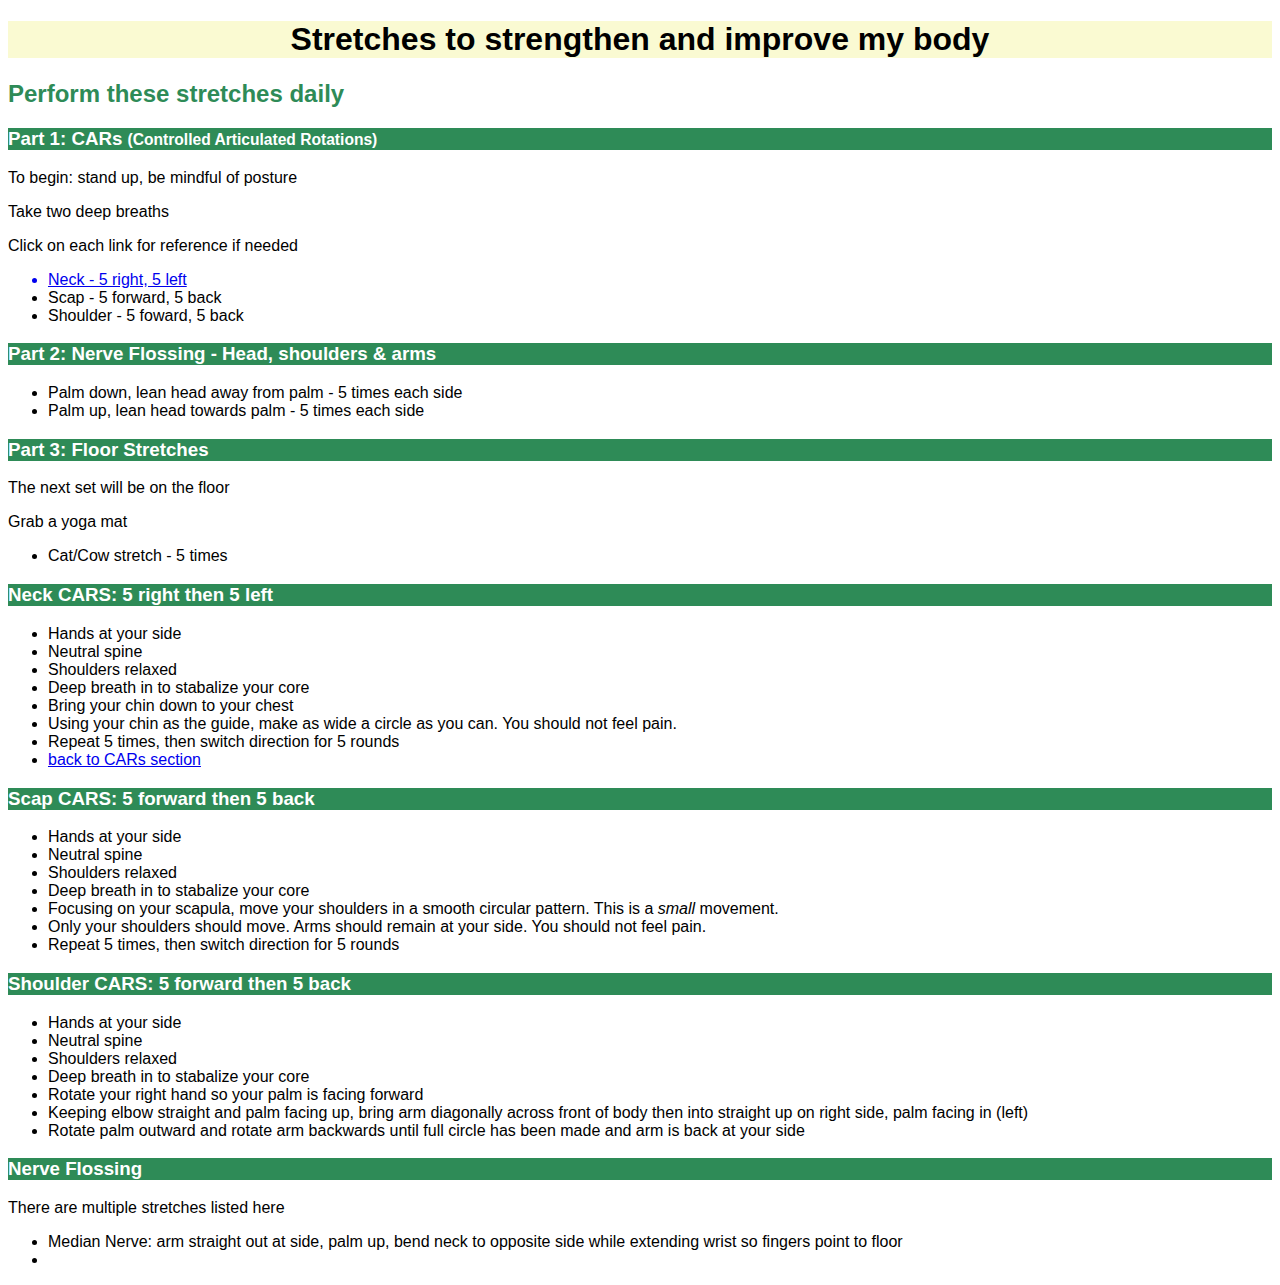
==== exercises.html @ 430eca32 "sizing & links" ====
<!DOCTYPE html>
<html>
    <head>
        <title>Stretches</title>
        <link rel="stylesheet" href="style.css">
    </head>
    <body>
        <h1 id="Top">Stretches to strengthen and improve my body</h1>
        <h2>Perform these stretches daily</h2>
        <section name="cars-list">
            <h3 id="CARs">Part 1: CARs <small>(Controlled Articulated Rotations)</small></h3>
            <p>To begin: stand up, be mindful of posture</p> 
            <p>Take two deep breaths</p>
            <p>Click on each link for reference if needed</p>
            <ul>
                <a href="neck-cars"><li>Neck - 5 right, 5 left</li></a>
                <li>Scap - 5 forward, 5 back</li>
                <li>Shoulder - 5 foward, 5 back</li>
            </ul>
        </section>
        <section name="flossing-list">
            <h3 id="Floss">Part 2: Nerve Flossing - Head, shoulders & arms</h3>
            <ul>
                <li>Palm down, lean head away from palm - 5 times each side</li>
                <li>Palm up, lean head towards palm - 5 times each side</li>
            </ul>
        </section>
        <section name="floor-list">
            <h3 id="floor">Part 3: Floor Stretches</h3>
            <p>The next set will be on the floor</p>
            <p>Grab a yoga mat</p>
            <ul>
                <li>Cat/Cow stretch - 5 times</li>

            </ul>
        </section>
        <!--CARs neck & arms details-->
        <section id="neck-cars" class="details">
            <h3>Neck CARS: 5 right then 5 left</h3>
            <ul>
                <li>Hands at your side</li>
                <li>Neutral spine</li>
                <li>Shoulders relaxed</li>
                <li>Deep breath in to stabalize your core</li>
                <li>Bring your chin down to your chest</li>
                <li>Using your chin as the guide, make as wide a 
                    circle as you can.  You should not feel pain.</li>
                <li>Repeat 5 times, then switch direction for 5 rounds</li>
                <li><a href="https://sandy-367.github.io/exercises.html" id="CARs">back to CARs section</a></li>
            </ul>
        </section>
        <section id="scap-cars" class="details">
            <h3>Scap CARS: 5 forward then 5 back</h3>
            <ul>
                <li>Hands at your side</li>
                <li>Neutral spine</li>
                <li>Shoulders relaxed</li>
                <li>Deep breath in to stabalize your core</li>
                <li>Focusing on your scapula, move your shoulders
                    in a smooth circular pattern.  This is a <em>small</em>
                    movement.</li>
                <li>Only your shoulders should move.  Arms should
                    remain at your side.  You should not feel pain.</li>
                <li>Repeat 5 times, then switch direction for 5 rounds</li>
            </ul>
        </section>
        <section id="shoulder-cars" class="details">
            <h3>Shoulder CARS: 5 forward then 5 back</h3>
            <ul>
                <li>Hands at your side</li>
                <li>Neutral spine</li>
                <li>Shoulders relaxed</li>
                <li>Deep breath in to stabalize your core</li>
                <li>Rotate your right hand so your palm is facing forward</li>
                <li>Keeping elbow straight and palm facing up,
                    bring arm diagonally across front of body then into
                    straight up on right side, palm facing in (left)</li>
                <li>Rotate palm outward and rotate arm backwards until
                    full circle has been made and arm is back at your side</li>
            </ul>
        </section>
        <!--nerve flossing arms-->
        <section>
            <h3>Nerve Flossing</h3>
            <p>There are multiple stretches listed here</p>
            <ul>
                <li>Median Nerve: arm straight out at side, 
                    palm up, bend neck to opposite side while
                    extending wrist so fingers point to floor</li>
                <li></li>
            </ul>
        </section>
    </body>
</html>
---- style.css ----
body{
    font-family: 'Barlow Semi Condensed', sans-serif;
}
#Top{
    background-color: lightgoldenrodyellow;
    text-align: center;
}
h2{
    color: seagreen;
}
h2 p{
    text-align: center;
    font-style: italic;
}
h3{
    background-color: seagreen;
    font-weight: bold;
    color: white;
}
.class li{
    font-size: small;
}
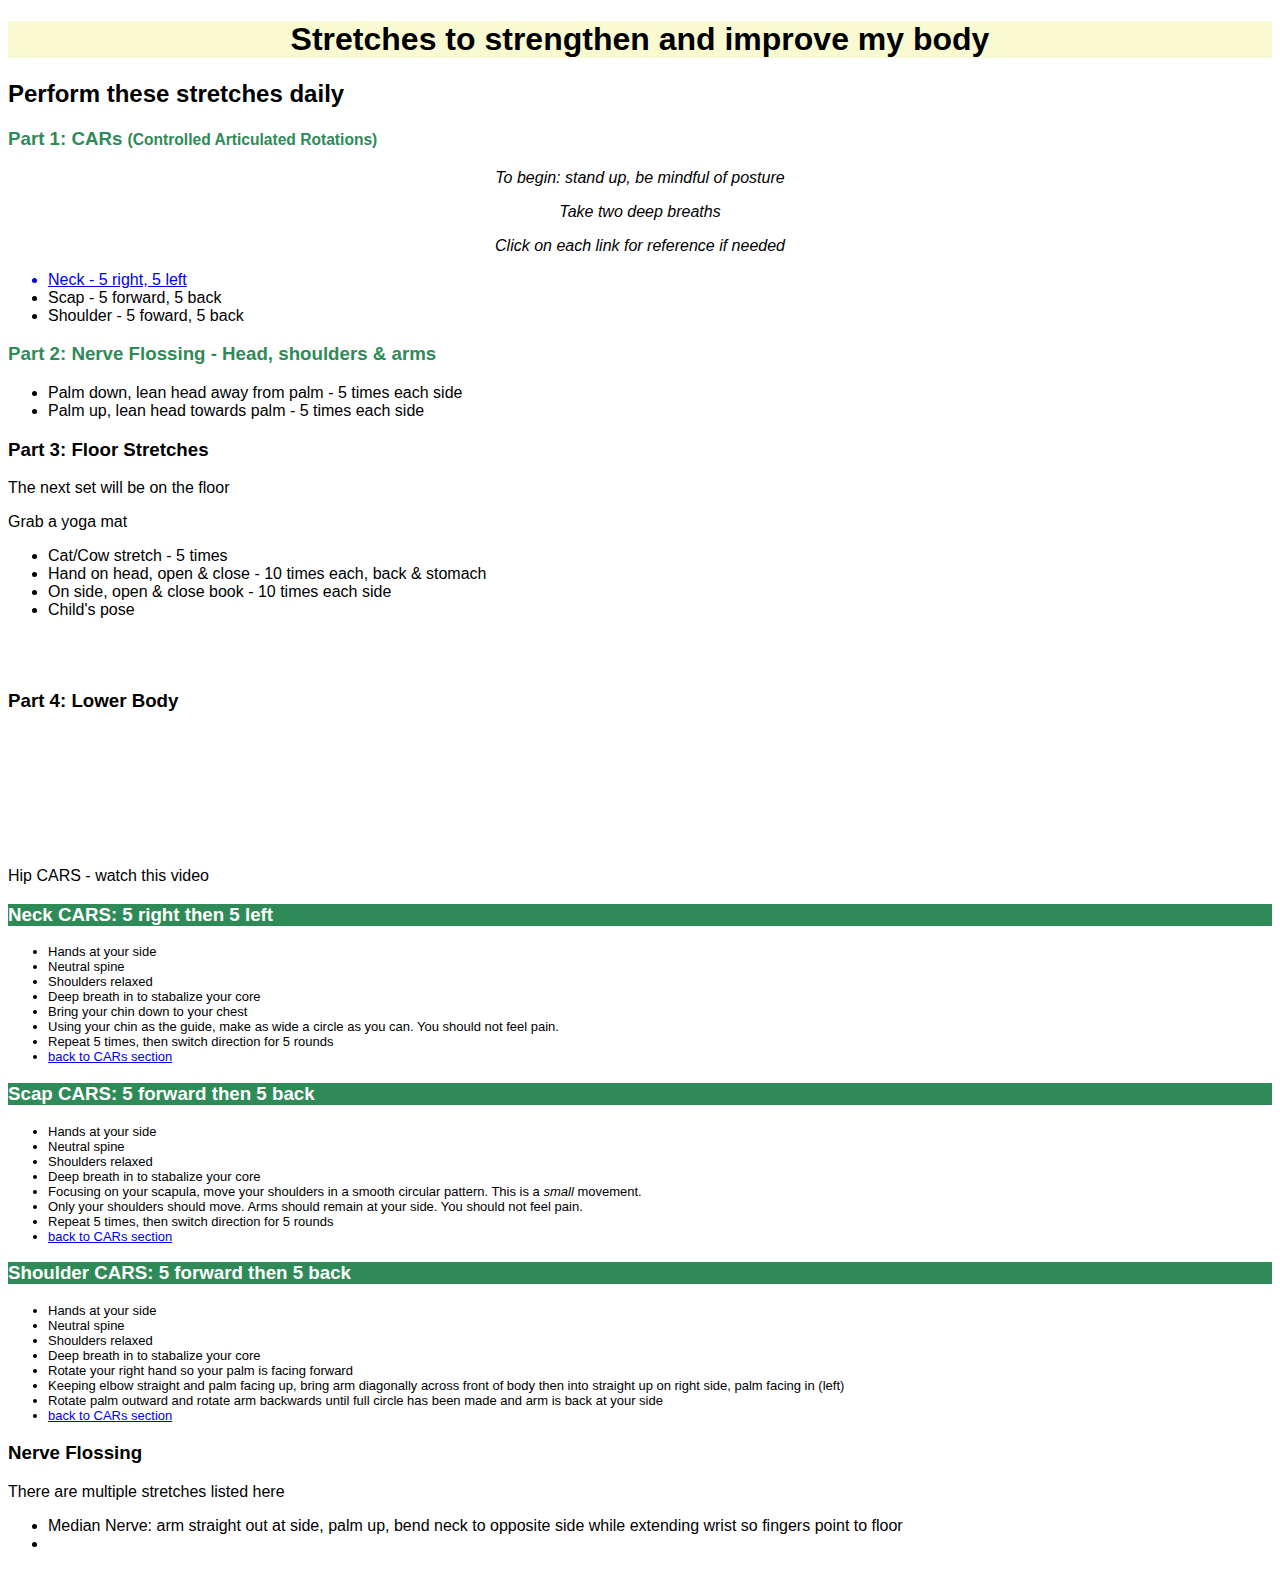
==== commit 23295afb: "add floor & lower body" ====
--- a/exercises.html
+++ b/exercises.html
@@ -7,18 +7,18 @@
     <body>
         <h1 id="Top">Stretches to strengthen and improve my body</h1>
         <h2>Perform these stretches daily</h2>
-        <section name="cars-list">
+        <section name="cars-list" class="list">
             <h3 id="CARs">Part 1: CARs <small>(Controlled Articulated Rotations)</small></h3>
             <p>To begin: stand up, be mindful of posture</p> 
             <p>Take two deep breaths</p>
             <p>Click on each link for reference if needed</p>
             <ul>
-                <a href="neck-cars"><li>Neck - 5 right, 5 left</li></a>
-                <li>Scap - 5 forward, 5 back</li>
-                <li>Shoulder - 5 foward, 5 back</li>
+                <a href="https://sandy-367.github.io/exercises.html" id="neck-cars"><li>Neck - 5 right, 5 left</li></a>
+                <a href="https://sandy-367.github.io/exercises.html" id="scap-cars"></a><li>Scap - 5 forward, 5 back</li>
+                <a href="https://sandy-367.github.io/exercises.html" id="shoulder-cars"></a><li>Shoulder - 5 foward, 5 back</li>
             </ul>
         </section>
-        <section name="flossing-list">
+        <section name="flossing-list" class="list">
             <h3 id="Floss">Part 2: Nerve Flossing - Head, shoulders & arms</h3>
             <ul>
                 <li>Palm down, lean head away from palm - 5 times each side</li>
@@ -31,9 +31,19 @@
             <p>Grab a yoga mat</p>
             <ul>
                 <li>Cat/Cow stretch - 5 times</li>
-
+                <li>Hand on head, open & close - 10 times each, back & stomach </li>
+                <li>On side, open & close book - 10 times each side</li>
+                <li>Child's pose</li>
             </ul>
         </section>
+        <br>
+        <br>
+        <section>
+            <h3 id="lower-body">Part 4: Lower Body</h3>
+            <p>Hip CARS - watch this video <video src="https://www.youtube.com/watch?v=KRcqR1i_aqc"></video>
+            </p>
+        </section>
+
         <!--CARs neck & arms details-->
         <section id="neck-cars" class="details">
             <h3>Neck CARS: 5 right then 5 left</h3>
@@ -62,6 +72,7 @@
                 <li>Only your shoulders should move.  Arms should
                     remain at your side.  You should not feel pain.</li>
                 <li>Repeat 5 times, then switch direction for 5 rounds</li>
+                <li><a href="https://sandy-367.github.io/exercises.html" id="CARs">back to CARs section</a></li>
             </ul>
         </section>
         <section id="shoulder-cars" class="details">
@@ -77,6 +88,7 @@
                     straight up on right side, palm facing in (left)</li>
                 <li>Rotate palm outward and rotate arm backwards until
                     full circle has been made and arm is back at your side</li>
+                    <li><a href="https://sandy-367.github.io/exercises.html" id="CARs">back to CARs section</a></li>
             </ul>
         </section>
         <!--nerve flossing arms-->
--- a/style.css
+++ b/style.css
@@ -5,18 +5,18 @@
     background-color: lightgoldenrodyellow;
     text-align: center;
 }
-h2{
+.list h3{
     color: seagreen;
 }
-h2 p{
+.list p{
     text-align: center;
     font-style: italic;
 }
-h3{
+.details h3{
     background-color: seagreen;
     font-weight: bold;
     color: white;
 }
-.class li{
+.details li{
     font-size: small;
 }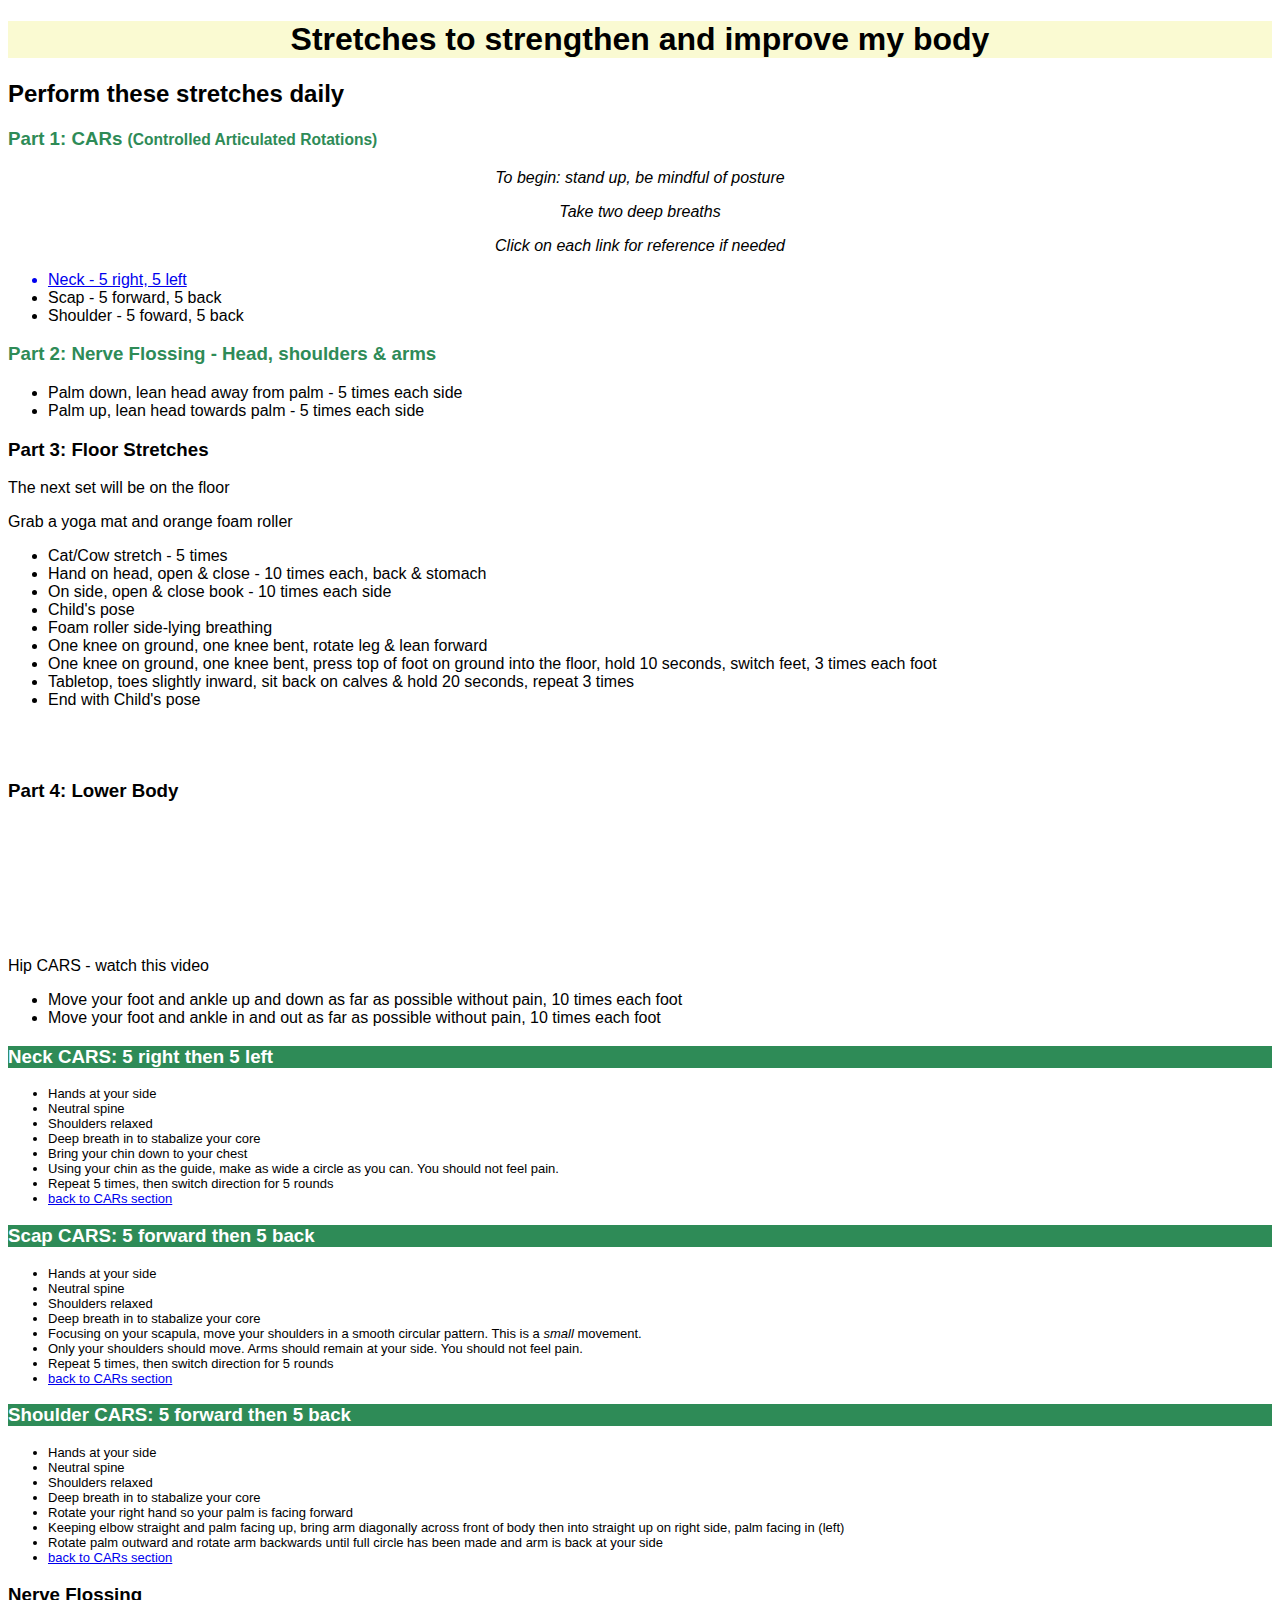
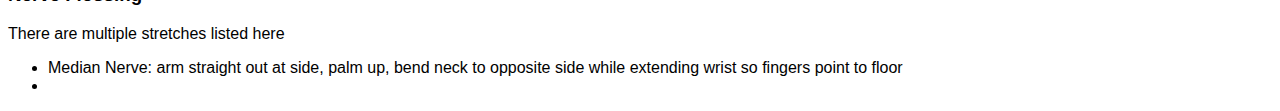
==== commit 0372bd00: "add to lower body" ====
--- a/exercises.html
+++ b/exercises.html
@@ -28,12 +28,18 @@
         <section name="floor-list">
             <h3 id="floor">Part 3: Floor Stretches</h3>
             <p>The next set will be on the floor</p>
-            <p>Grab a yoga mat</p>
+            <p>Grab a yoga mat and orange foam roller</p>
             <ul>
                 <li>Cat/Cow stretch - 5 times</li>
                 <li>Hand on head, open & close - 10 times each, back & stomach </li>
                 <li>On side, open & close book - 10 times each side</li>
                 <li>Child's pose</li>
+                <li>Foam roller side-lying breathing</li>
+                <li>One knee on ground, one knee bent, rotate leg & lean forward</li>
+                <li>One knee on ground, one knee bent, press top of foot on ground into 
+                    the floor, hold 10 seconds, switch feet, 3 times each foot</li>
+                <li>Tabletop, toes slightly inward, sit back on calves & hold 20 seconds, repeat 3 times</li>
+                <li>End with Child's pose</li>
             </ul>
         </section>
         <br>
@@ -42,6 +48,12 @@
             <h3 id="lower-body">Part 4: Lower Body</h3>
             <p>Hip CARS - watch this video <video src="https://www.youtube.com/watch?v=KRcqR1i_aqc"></video>
             </p>
+            <ul>
+                <li>Move your foot and ankle up and down as far as possible 
+                    without pain, 10 times each foot</li>
+                <li>Move your foot and ankle in and out as far as possible 
+                    without pain, 10 times each foot</li>
+            </ul>
         </section>
 
         <!--CARs neck & arms details-->
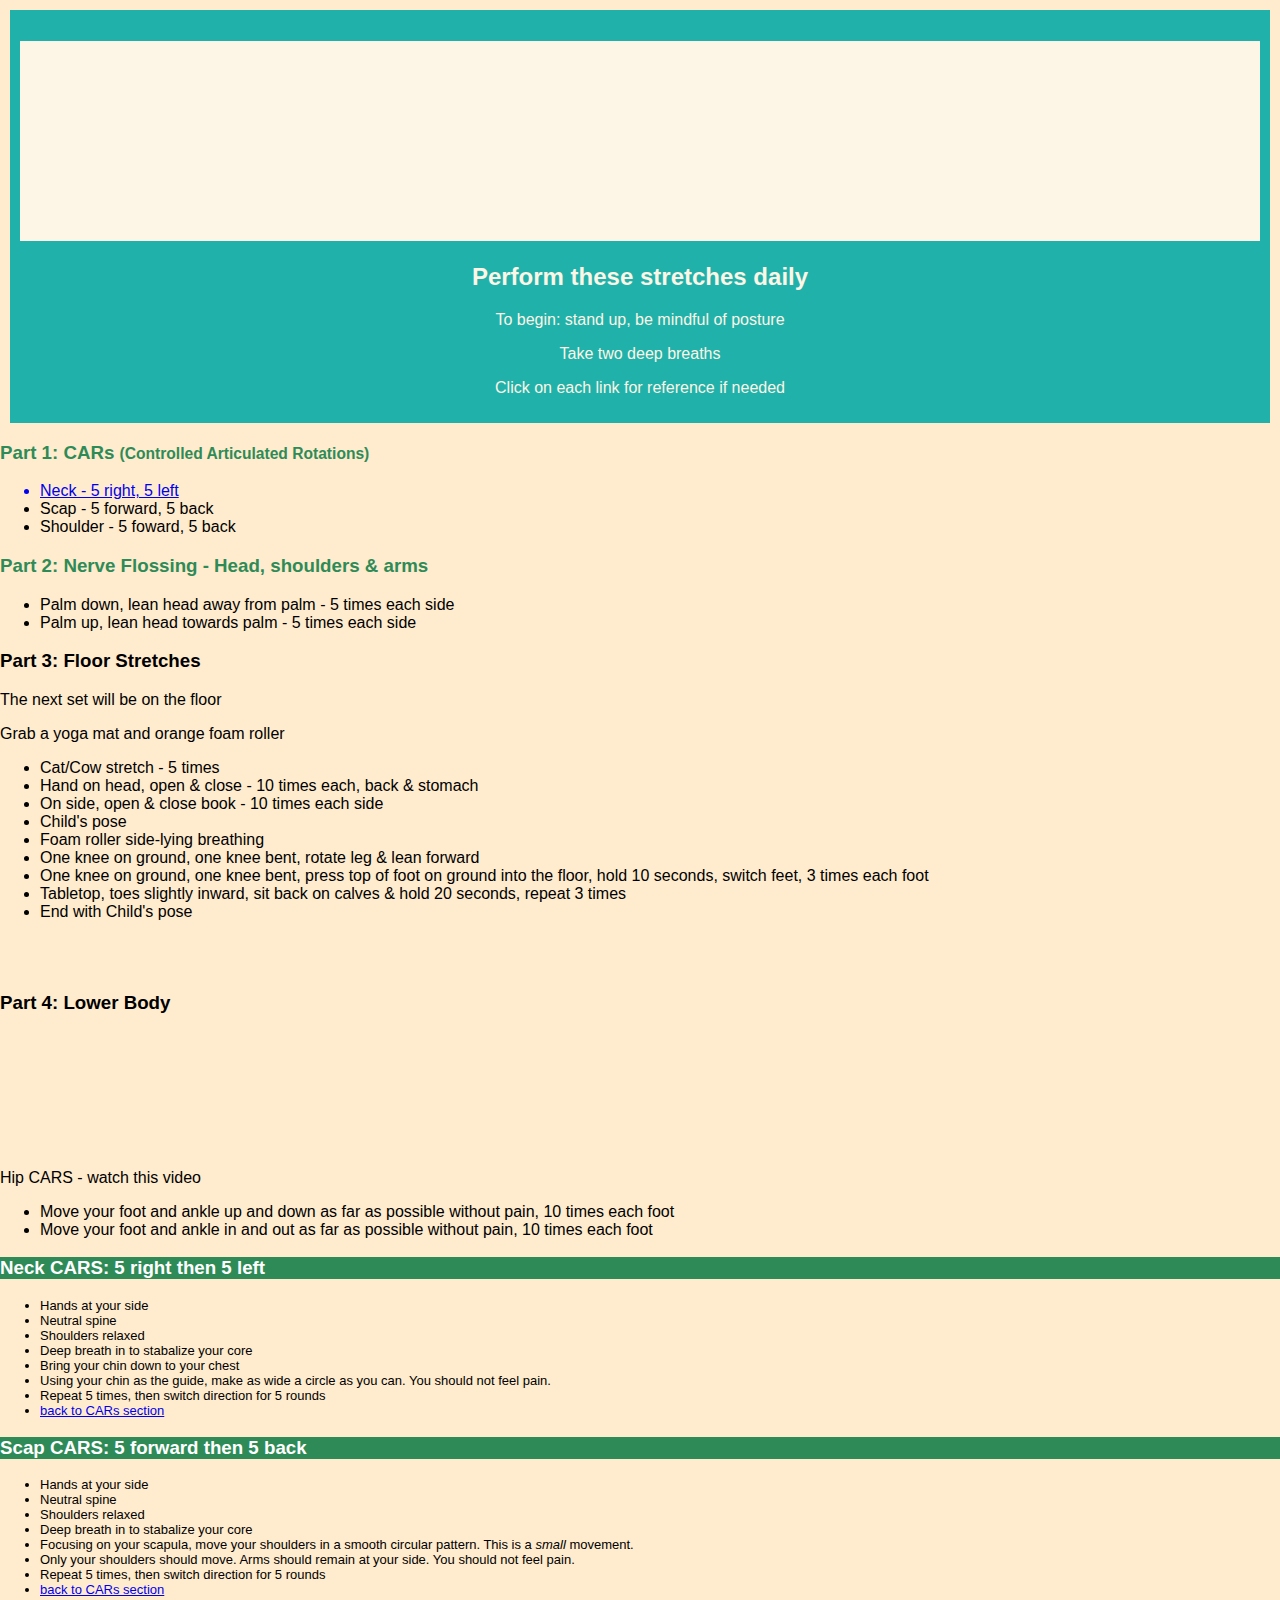
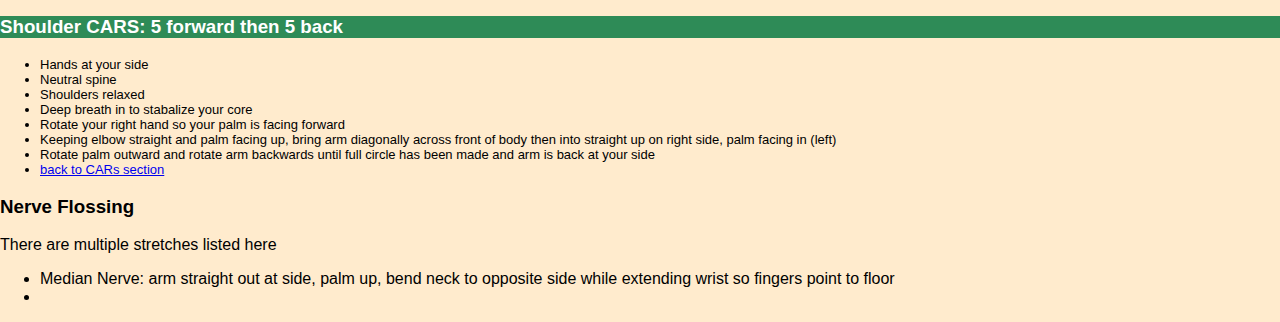
==== commit e135b939: "color changes" ====
--- a/exercises.html
+++ b/exercises.html
@@ -5,19 +5,22 @@
         <link rel="stylesheet" href="style.css">
     </head>
     <body>
+        <header>
         <h1 id="Top">Stretches to strengthen and improve my body</h1>
         <h2>Perform these stretches daily</h2>
-        <section name="cars-list" class="list">
-            <h3 id="CARs">Part 1: CARs <small>(Controlled Articulated Rotations)</small></h3>
             <p>To begin: stand up, be mindful of posture</p> 
             <p>Take two deep breaths</p>
             <p>Click on each link for reference if needed</p>
-            <ul>
+        </header>
+        <section name="cars-list" class="list">
+            <h3 id="CARs">Part 1: CARs <small>(Controlled Articulated Rotations)</small></h3>
+            <ul>    
                 <a href="https://sandy-367.github.io/exercises.html" id="neck-cars"><li>Neck - 5 right, 5 left</li></a>
                 <a href="https://sandy-367.github.io/exercises.html" id="scap-cars"></a><li>Scap - 5 forward, 5 back</li>
                 <a href="https://sandy-367.github.io/exercises.html" id="shoulder-cars"></a><li>Shoulder - 5 foward, 5 back</li>
             </ul>
         </section>
+
         <section name="flossing-list" class="list">
             <h3 id="Floss">Part 2: Nerve Flossing - Head, shoulders & arms</h3>
             <ul>
@@ -25,8 +28,9 @@
                 <li>Palm up, lean head towards palm - 5 times each side</li>
             </ul>
         </section>
+
         <section name="floor-list">
-            <h3 id="floor">Part 3: Floor Stretches</h3>
+            <h3 id="floor" class="list">Part 3: Floor Stretches</h3>
             <p>The next set will be on the floor</p>
             <p>Grab a yoga mat and orange foam roller</p>
             <ul>
@@ -45,7 +49,7 @@
         <br>
         <br>
         <section>
-            <h3 id="lower-body">Part 4: Lower Body</h3>
+            <h3 id="lower-body" class="list">Part 4: Lower Body</h3>
             <p>Hip CARS - watch this video <video src="https://www.youtube.com/watch?v=KRcqR1i_aqc"></video>
             </p>
             <ul>
--- a/style.css
+++ b/style.css
@@ -1,9 +1,20 @@
 body{
     font-family: 'Barlow Semi Condensed', sans-serif;
+    background-color: blanchedalmond;
+    padding: 0;
+    margin: 0;
 }
 #Top{
-    background-color: lightgoldenrodyellow;
+    background-color: oldlace;
     text-align: center;
+    height: 200px;
+}
+header{
+    text-align: center;
+    background-color: lightseagreen;
+    padding: 10px;
+    margin: 10px;
+    color: oldlace;
 }
 .list h3{
     color: seagreen;
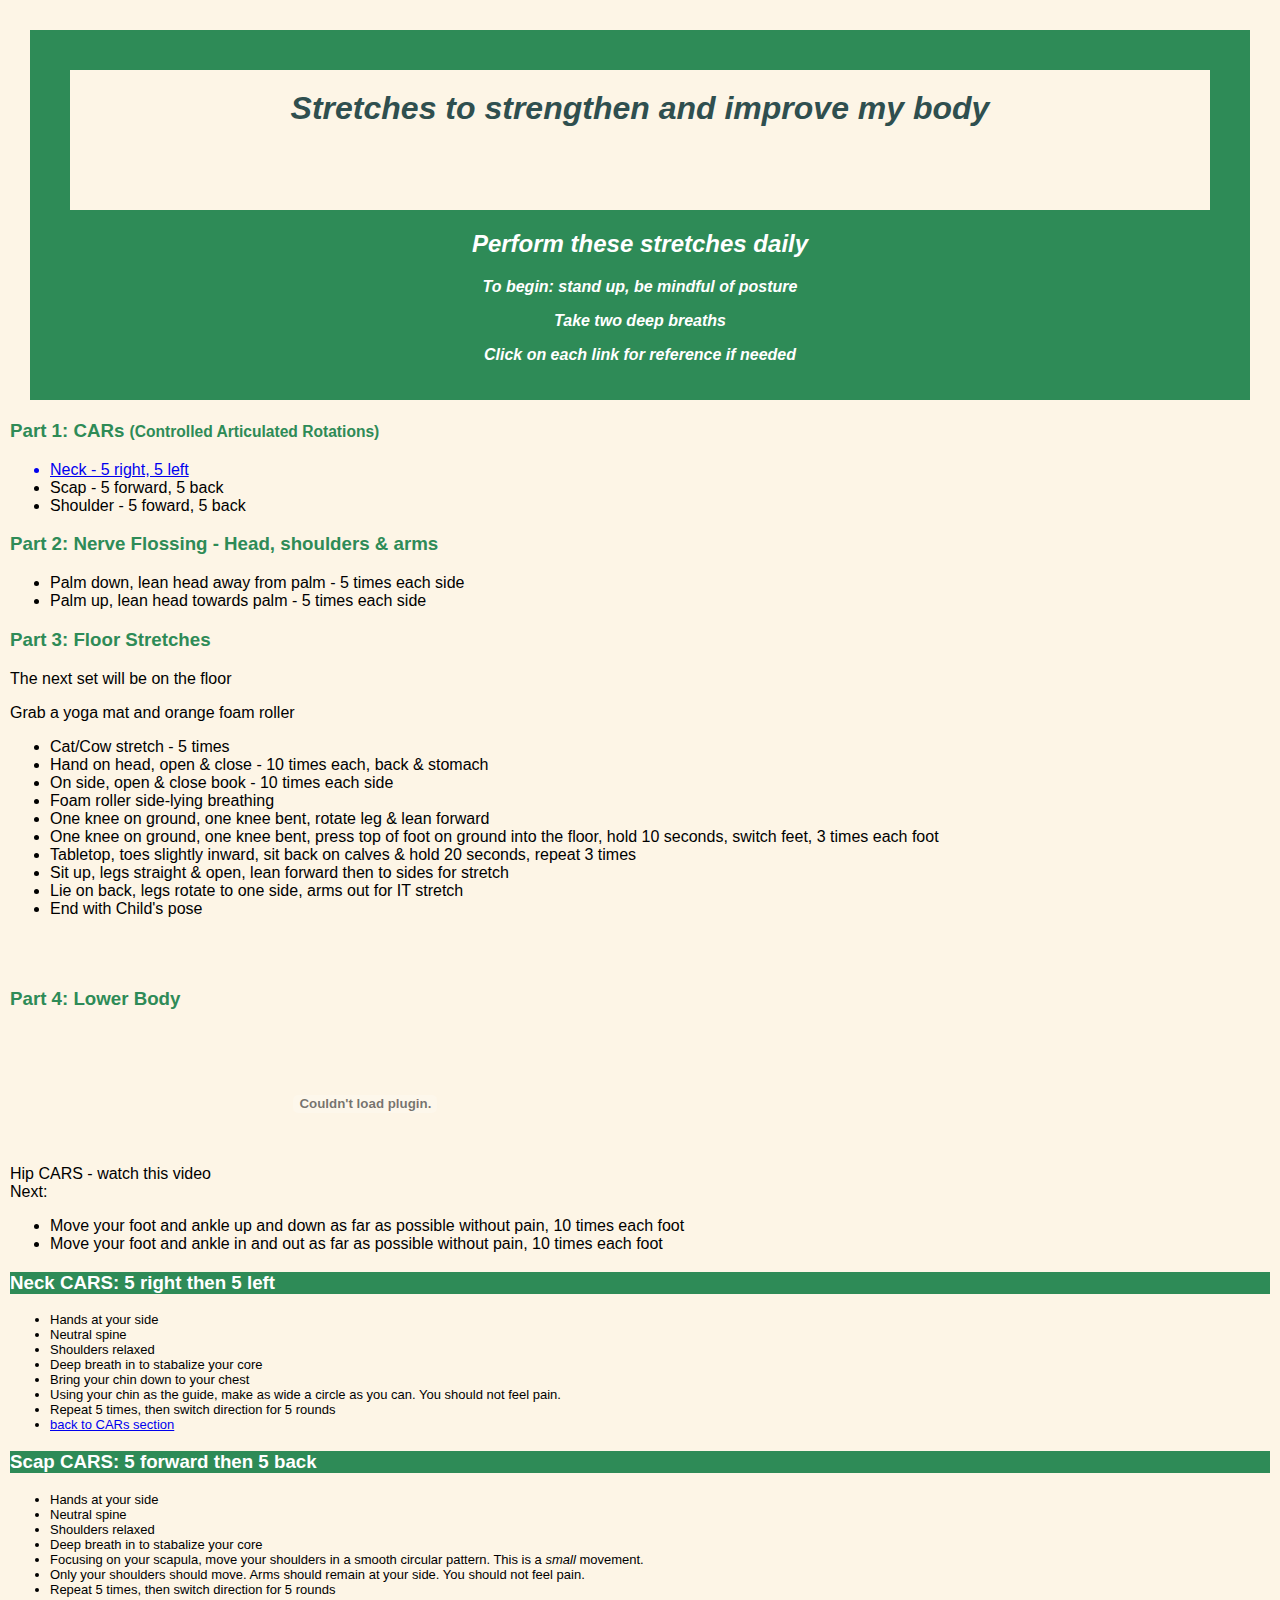
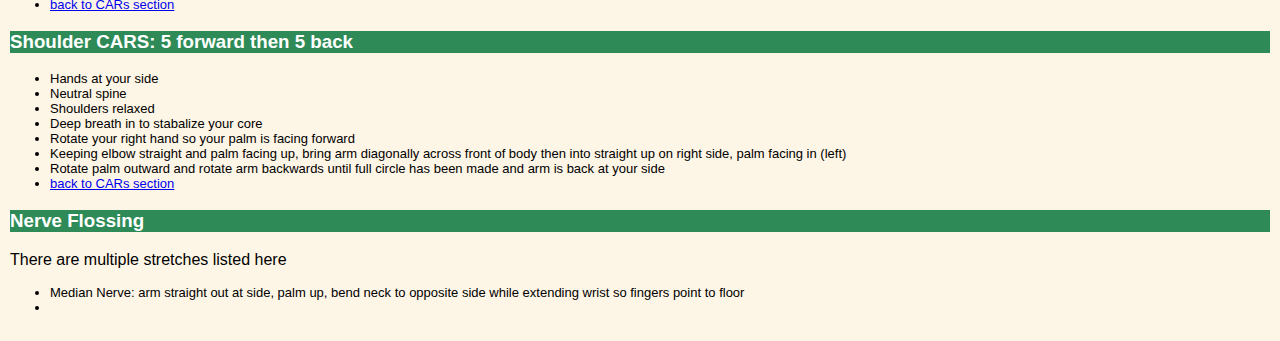
==== commit fe123f76: "more stretches and color updates" ====
--- a/exercises.html
+++ b/exercises.html
@@ -29,28 +29,32 @@
             </ul>
         </section>
 
-        <section name="floor-list">
-            <h3 id="floor" class="list">Part 3: Floor Stretches</h3>
+        <section name="floor-list" class="list">
+            <h3 id="floor">Part 3: Floor Stretches</h3>
             <p>The next set will be on the floor</p>
             <p>Grab a yoga mat and orange foam roller</p>
             <ul>
                 <li>Cat/Cow stretch - 5 times</li>
                 <li>Hand on head, open & close - 10 times each, back & stomach </li>
                 <li>On side, open & close book - 10 times each side</li>
-                <li>Child's pose</li>
                 <li>Foam roller side-lying breathing</li>
                 <li>One knee on ground, one knee bent, rotate leg & lean forward</li>
                 <li>One knee on ground, one knee bent, press top of foot on ground into 
                     the floor, hold 10 seconds, switch feet, 3 times each foot</li>
                 <li>Tabletop, toes slightly inward, sit back on calves & hold 20 seconds, repeat 3 times</li>
+                <li>Sit up, legs straight & open, lean forward then to sides for stretch</li>
+                <li>Lie on back, legs rotate to one side, arms out for IT stretch</li>
                 <li>End with Child's pose</li>
             </ul>
         </section>
         <br>
         <br>
-        <section>
-            <h3 id="lower-body" class="list">Part 4: Lower Body</h3>
-            <p>Hip CARS - watch this video <video src="https://www.youtube.com/watch?v=KRcqR1i_aqc"></video>
+        <section name="lower-body" class="list">
+            <h3 id="lower-body">Part 4: Lower Body</h3>
+            <p>Hip CARS - watch this video
+                <embed src="https://www.youtube.com/watch?v=KRcqR1i_aqc" type="video">
+                <br>
+                Next:
             </p>
             <ul>
                 <li>Move your foot and ankle up and down as far as possible 
@@ -108,7 +112,7 @@
             </ul>
         </section>
         <!--nerve flossing arms-->
-        <section>
+        <section id="nerve-floss" class="details">
             <h3>Nerve Flossing</h3>
             <p>There are multiple stretches listed here</p>
             <ul>
--- a/style.css
+++ b/style.css
@@ -1,28 +1,31 @@
 body{
     font-family: 'Barlow Semi Condensed', sans-serif;
-    background-color: blanchedalmond;
-    padding: 0;
+    background-color: oldlace;
+    padding: 10px;
     margin: 0;
 }
 #Top{
     background-color: oldlace;
+    padding: 20px;
+    margin: 20px;
     text-align: center;
-    height: 200px;
+    height: 100px;
+    color: darkslategray;
+    font-weight: bold;
 }
 header{
     text-align: center;
-    background-color: lightseagreen;
-    padding: 10px;
-    margin: 10px;
-    color: oldlace;
+    background-color: seagreen;
+    padding: 20px;
+    margin: 20px;
+    color: white;
+    font-style: italic;
+    font-weight: bold;
 }
 .list h3{
     color: seagreen;
 }
-.list p{
-    text-align: center;
-    font-style: italic;
-}
+
 .details h3{
     background-color: seagreen;
     font-weight: bold;
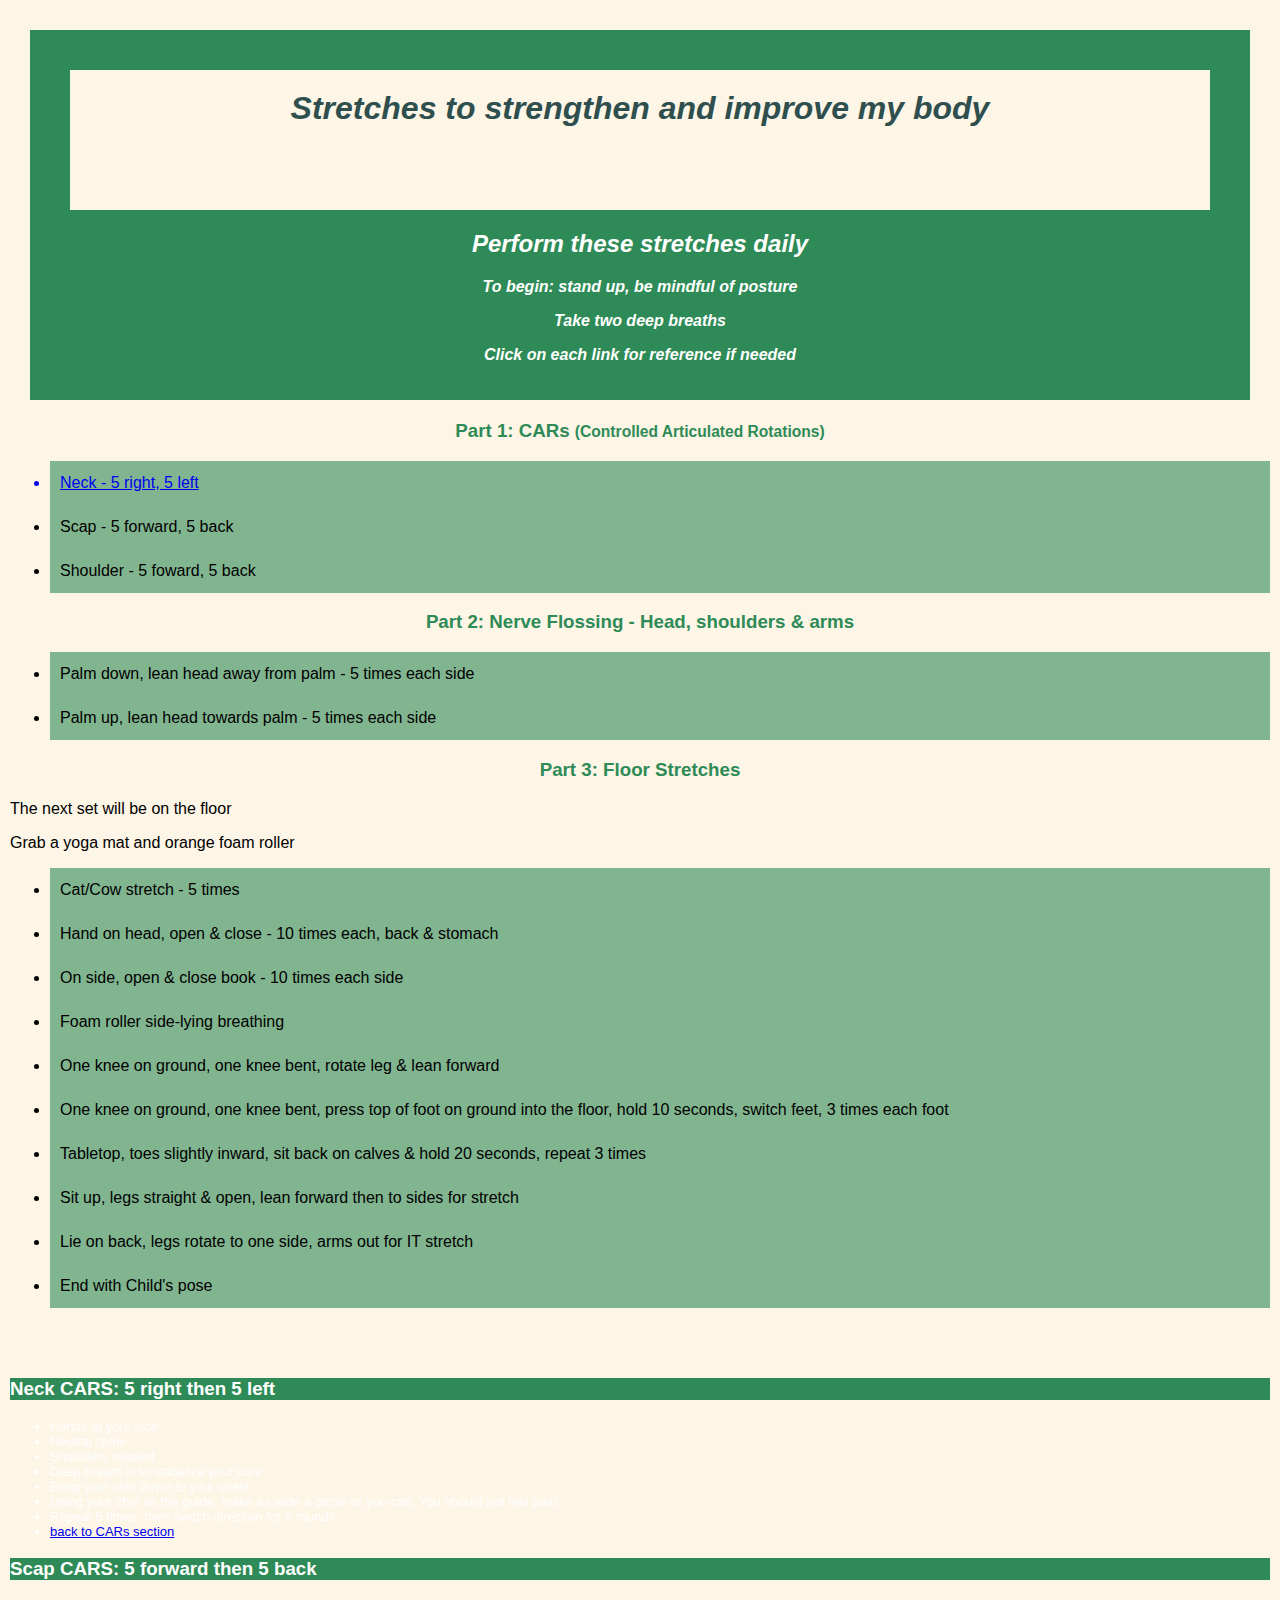
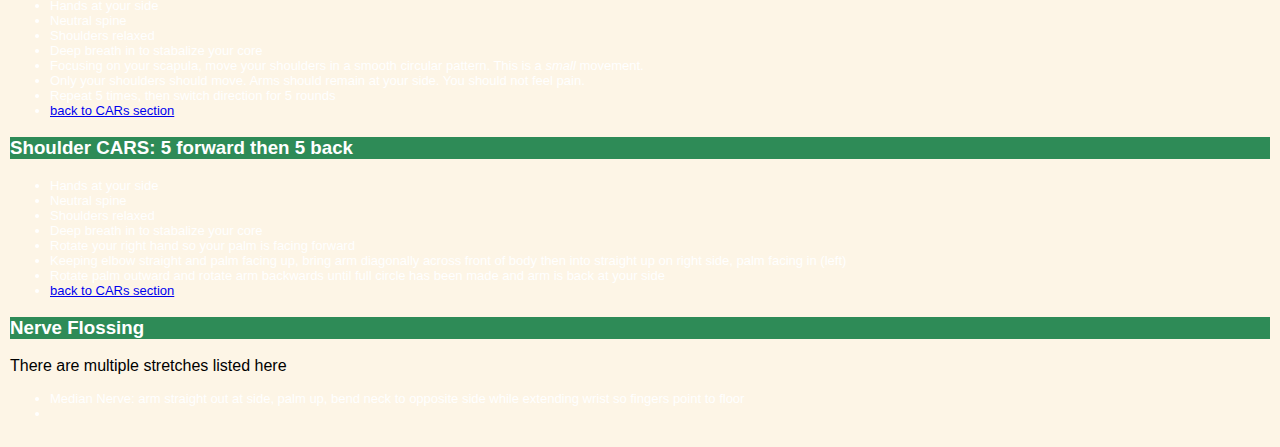
==== commit 715df815: "alignment & color changes" ====
--- a/exercises.html
+++ b/exercises.html
@@ -49,24 +49,23 @@
         </section>
         <br>
         <br>
-        <section name="lower-body" class="list">
+        <!--<section name="lower-body" class="list">
             <h3 id="lower-body">Part 4: Lower Body</h3>
-            <p>Hip CARS - watch this video
-                <embed src="https://www.youtube.com/watch?v=KRcqR1i_aqc" type="video">
-                <br>
-                Next:
-            </p>
+            <Hip CARS - watch this video
+                embed src="https://www.youtube.com/watch?v=KRcqR1i_aqc" type="video">
             <ul>
                 <li>Move your foot and ankle up and down as far as possible 
                     without pain, 10 times each foot</li>
                 <li>Move your foot and ankle in and out as far as possible 
                     without pain, 10 times each foot</li>
-            </ul>
+            </ul>-->
+
+
         </section>
 
         <!--CARs neck & arms details-->
         <section id="neck-cars" class="details">
-            <h3>Neck CARS: 5 right then 5 left</h3>
+            <h3 id="neck-cars">Neck CARS: 5 right then 5 left</h3>
             <ul>
                 <li>Hands at your side</li>
                 <li>Neutral spine</li>
@@ -80,7 +79,7 @@
             </ul>
         </section>
         <section id="scap-cars" class="details">
-            <h3>Scap CARS: 5 forward then 5 back</h3>
+            <h3 id="scap-cars">Scap CARS: 5 forward then 5 back</h3>
             <ul>
                 <li>Hands at your side</li>
                 <li>Neutral spine</li>
@@ -96,7 +95,7 @@
             </ul>
         </section>
         <section id="shoulder-cars" class="details">
-            <h3>Shoulder CARS: 5 forward then 5 back</h3>
+            <h3 id="shoulder-cars">Shoulder CARS: 5 forward then 5 back</h3>
             <ul>
                 <li>Hands at your side</li>
                 <li>Neutral spine</li>
--- a/style.css
+++ b/style.css
@@ -24,8 +24,16 @@
 }
 .list h3{
     color: seagreen;
+    text-align: center;
 }
 
+.list li{
+    padding: 10px;
+    line-height: 150%;
+    background-color: hsla(146, 50%, 36%,.6);
+    margin: 0;
+
+}
 .details h3{
     background-color: seagreen;
     font-weight: bold;
@@ -33,4 +41,6 @@
 }
 .details li{
     font-size: small;
+    color: rgb(255, 255, 255
+    );
 }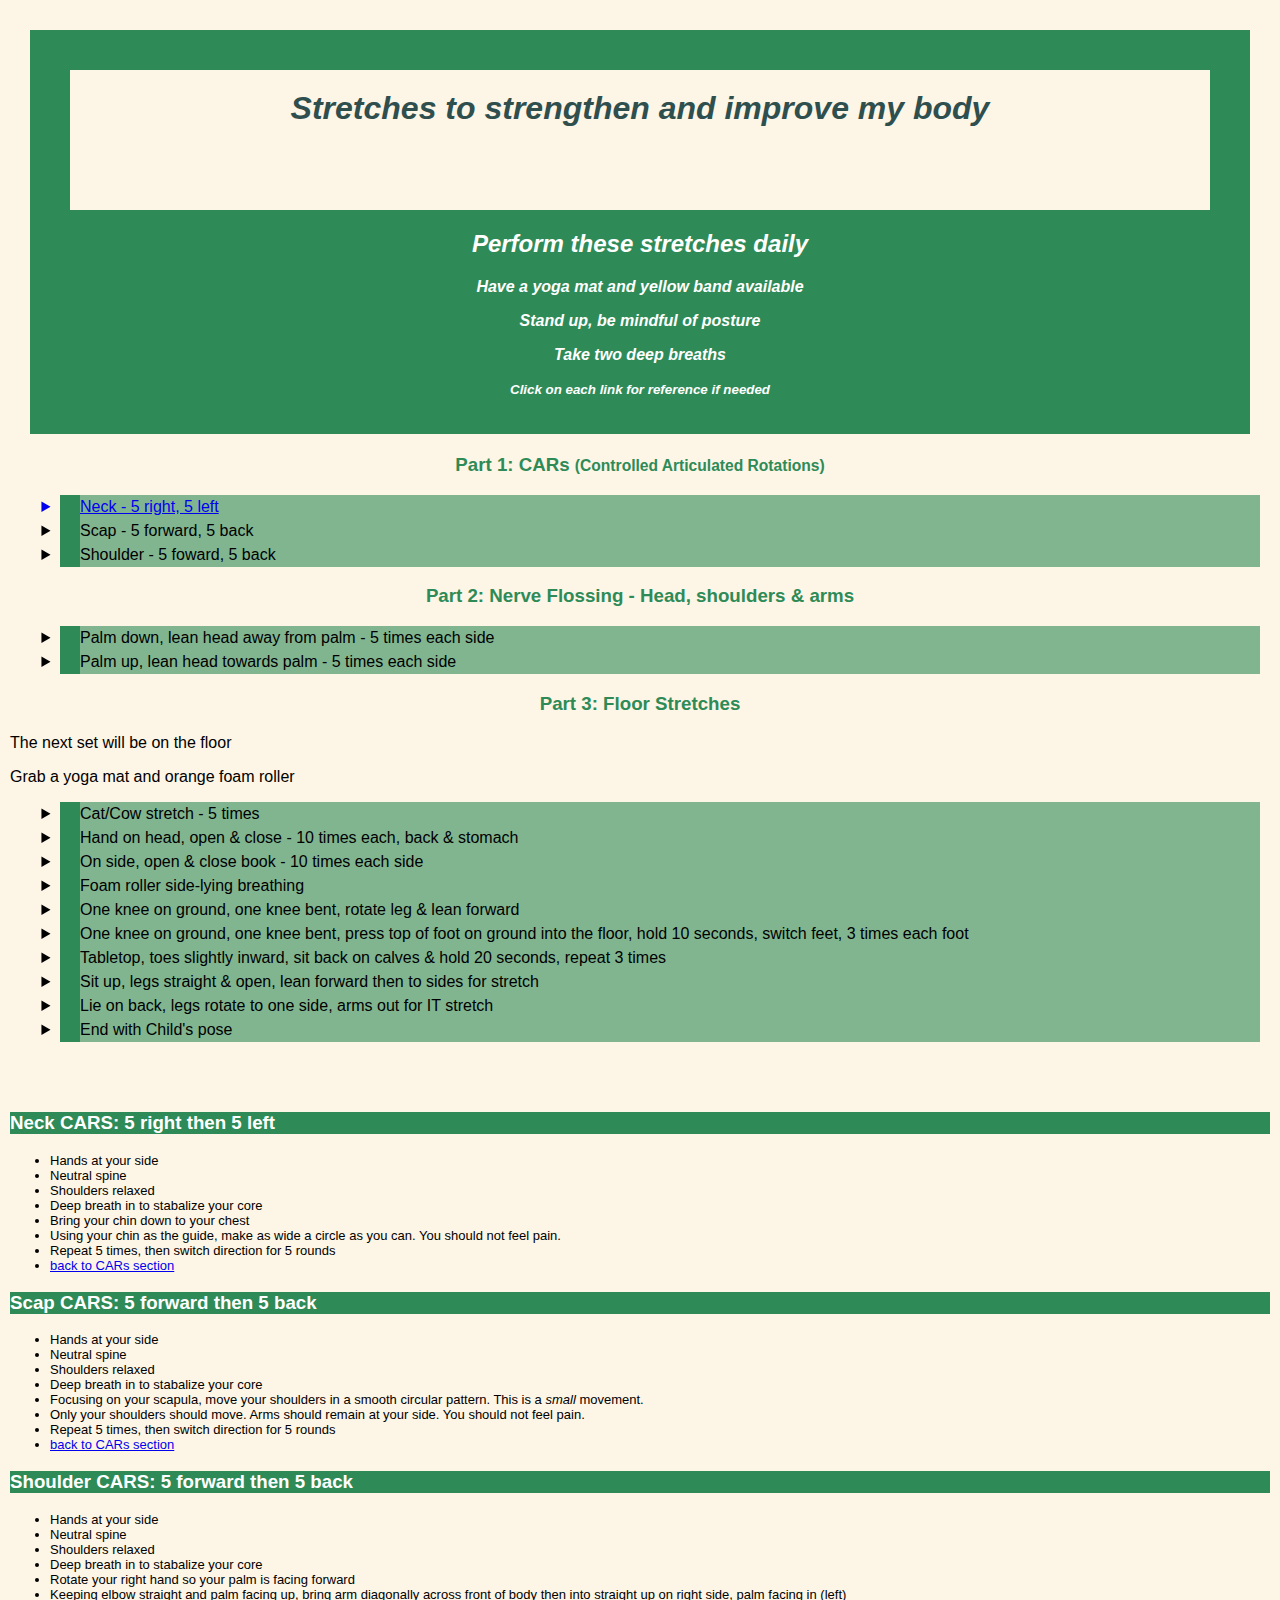
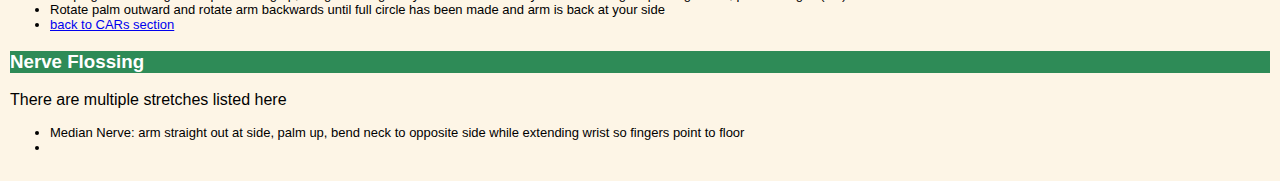
==== commit 2ea341c9: "add'l style edits" ====
--- a/exercises.html
+++ b/exercises.html
@@ -8,9 +8,10 @@
         <header>
         <h1 id="Top">Stretches to strengthen and improve my body</h1>
         <h2>Perform these stretches daily</h2>
-            <p>To begin: stand up, be mindful of posture</p> 
+            <p>Have a yoga mat and yellow band available</p>
+            <p>Stand up, be mindful of posture</p> 
             <p>Take two deep breaths</p>
-            <p>Click on each link for reference if needed</p>
+            <p color: oldlace><small>Click on each link for reference if needed</small></p>
         </header>
         <section name="cars-list" class="list">
             <h3 id="CARs">Part 1: CARs <small>(Controlled Articulated Rotations)</small></h3>
--- a/style.css
+++ b/style.css
@@ -28,10 +28,13 @@
 }
 
 .list li{
-    padding: 10px;
+    list-style-type: disclosure-closed;
+    list-style-position: outside;
+    padding: 0;
     line-height: 150%;
     background-color: hsla(146, 50%, 36%,.6);
-    margin: 0;
+    margin: auto 10px;
+    border-left: 20px solid seagreen;
 
 }
 .details h3{
@@ -41,6 +44,5 @@
 }
 .details li{
     font-size: small;
-    color: rgb(255, 255, 255
-    );
+    color: black;
 }